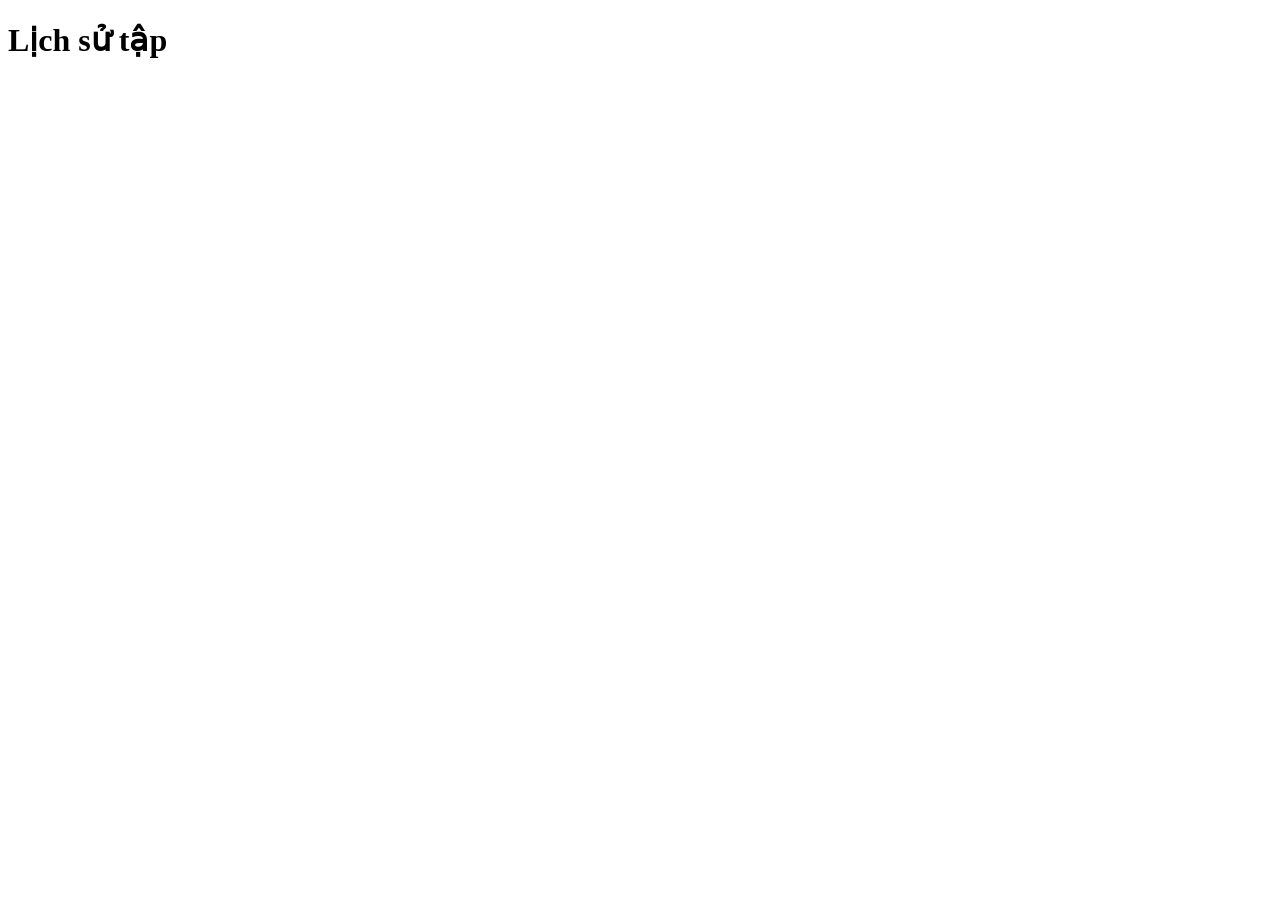
==== frontend/history.html @ decf2a9f "Cập nhật trang lịch sử tập luyện (history.html)" ====
<!DOCTYPE html>
<html lang="vi">
<head>
  <meta charset="UTF-8">
  <meta name="viewport" content="width=device-width, initial-scale=1">
  <title>History - Gym Tracker</title>
  <link rel="stylesheet" href="css/style.css">
  <link rel="stylesheet" href="css/components.css">
</head>
<body>
  <nav id="nav"></nav>
  <div class="container">
    <h1>Lịch sử tập</h1>
    <div id="list"></div>
  </div>

  <script src="js/auth.js"></script>
  <script src="js/api.js"></script>
  <script src="js/ui.js"></script>
  <script>
    checkLogin();
    showNav();

    async function loadHistory() {
      const workouts = await callApi("/workouts");
      const exercises = await callApi("/exercises");

      // tên bài tập theo id
      const names = {};
      for (const e of exercises) {
        names[e.id] = e.name;
      }

      let html = "";
      for (const w of workouts) {
        html += '<div class="card">';
        html += "<h3>" + w.name + " - " + formatDate(w.start_time) + "</h3>";
        html += "<p>Thời gian: " + minutesBetween(w.start_time, w.end_time) + " phút | Volume: " + w.total_volume + " kg</p>";
        for (const s of w.sets) {
          if (s.is_completed) {
            html += "<div>" + names[s.exercise_id] + ": " + s.weight + " kg x " + s.reps + "</div>";
          }
        }
        html += '<br><button class="light" onclick="deleteWorkout(\'' + w.id + '\')">Xoá</button>';
        html += "</div>";
      }
      document.getElementById("list").innerHTML = html || "<p>Chưa có buổi tập nào.</p>";
    }

    async function deleteWorkout(id) {
      if (confirm("Xoá buổi tập này?")) {
        await callApi("/workouts/" + id, "DELETE");
        loadHistory();
      }
    }

    loadHistory();
  </script>
</body>
</html>
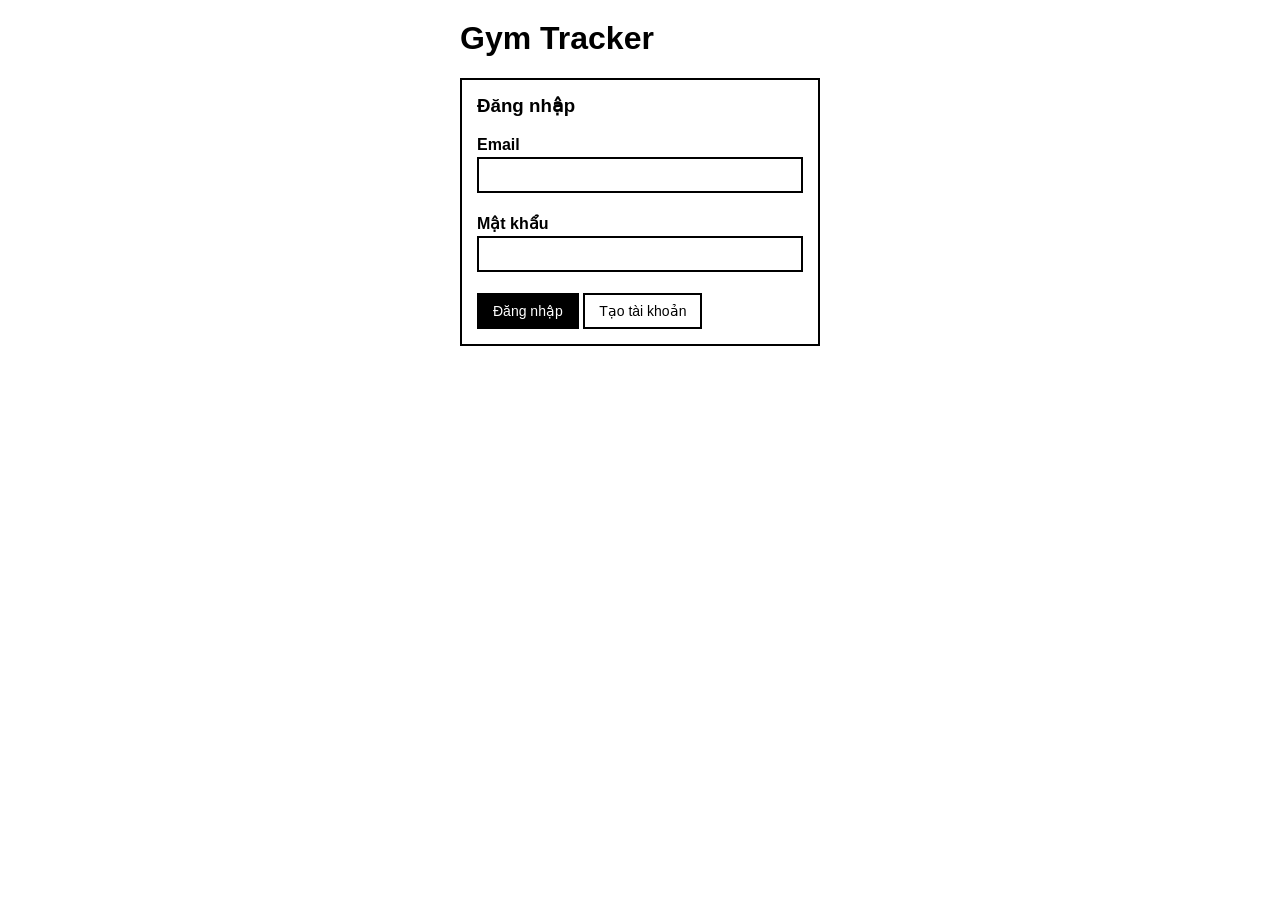
==== commit fc90731d: "Cập nhật lại giao diện lịch sử tập luyện" ====
--- a/frontend/history.html
+++ b/frontend/history.html
@@ -34,11 +34,11 @@
       let html = "";
       for (const w of workouts) {
         html += '<div class="card">';
-        html += "<h3>" + w.name + " - " + formatDate(w.start_time) + "</h3>";
-        html += "<p>Thời gian: " + minutesBetween(w.start_time, w.end_time) + " phút | Volume: " + w.total_volume + " kg</p>";
+        html += "<h3>" + escapeHtml(w.name) + " - " + formatDate(w.start_time) + "</h3>";
+        html += "<p>Thời gian: " + minutesBetween(w.start_time, w.end_time) + " phút | Volume: " + w.total_volume + " kg × reps</p>";
         for (const s of w.sets) {
           if (s.is_completed) {
-            html += "<div>" + names[s.exercise_id] + ": " + s.weight + " kg x " + s.reps + "</div>";
+            html += "<div>" + escapeHtml(names[s.exercise_id] || "?") + ": " + s.weight + " kg x " + s.reps + "</div>";
           }
         }
         html += '<br><button class="light" onclick="deleteWorkout(\'' + w.id + '\')">Xoá</button>';
@@ -49,12 +49,15 @@
 
     async function deleteWorkout(id) {
       if (confirm("Xoá buổi tập này?")) {
-        await callApi("/workouts/" + id, "DELETE");
-        loadHistory();
+        await runUiAction(async () => {
+          await callApi("/workouts/" + id, "DELETE");
+          if (localStorage.getItem("workoutId") === id) localStorage.removeItem("workoutId");
+          await loadHistory();
+        });
       }
     }
 
-    loadHistory();
+    runUiAction(loadHistory);
   </script>
 </body>
 </html>
--- a/frontend/css/style.css
+++ b/frontend/css/style.css
@@ -0,0 +1,54 @@
+/* Style chung: nền trắng, chữ đen */
+* {
+  box-sizing: border-box;
+}
+
+body {
+  margin: 0;
+  font-family: Arial, sans-serif;
+  background: white;
+  color: black;
+}
+
+.container {
+  max-width: 800px;
+  margin: 0 auto;
+  padding: 20px;
+}
+
+h1, h2, h3 {
+  margin-top: 0;
+}
+
+nav {
+  border-bottom: 2px solid black;
+  padding: 15px 20px;
+}
+
+nav a {
+  color: black;
+  margin-right: 15px;
+  text-decoration: none;
+  font-weight: bold;
+}
+
+nav a:hover {
+  text-decoration: underline;
+}
+
+table {
+  width: 100%;
+  border-collapse: collapse;
+  margin-bottom: 15px;
+}
+
+th, td {
+  border: 1px solid black;
+  padding: 8px;
+  text-align: left;
+}
+
+th {
+  background: black;
+  color: white;
+}
--- a/frontend/css/components.css
+++ b/frontend/css/components.css
@@ -0,0 +1,52 @@
+button {
+  background: black;
+  color: white;
+  border: 2px solid black;
+  padding: 8px 14px;
+  cursor: pointer;
+  font-size: 14px;
+}
+
+button:hover {
+  background: white;
+  color: black;
+}
+
+button.light {
+  background: white;
+  color: black;
+}
+
+button.light:hover {
+  background: black;
+  color: white;
+}
+
+input, select {
+  padding: 8px;
+  border: 2px solid black;
+  font-size: 14px;
+  margin: 3px 0;
+  background: white;
+}
+
+form input, form select {
+  width: 100%;
+}
+
+label {
+  font-weight: bold;
+}
+
+.card {
+  border: 2px solid black;
+  padding: 15px;
+  margin-bottom: 15px;
+}
+
+.error {
+  color: black;
+  border: 2px dashed black;
+  padding: 8px;
+  margin-bottom: 10px;
+}
